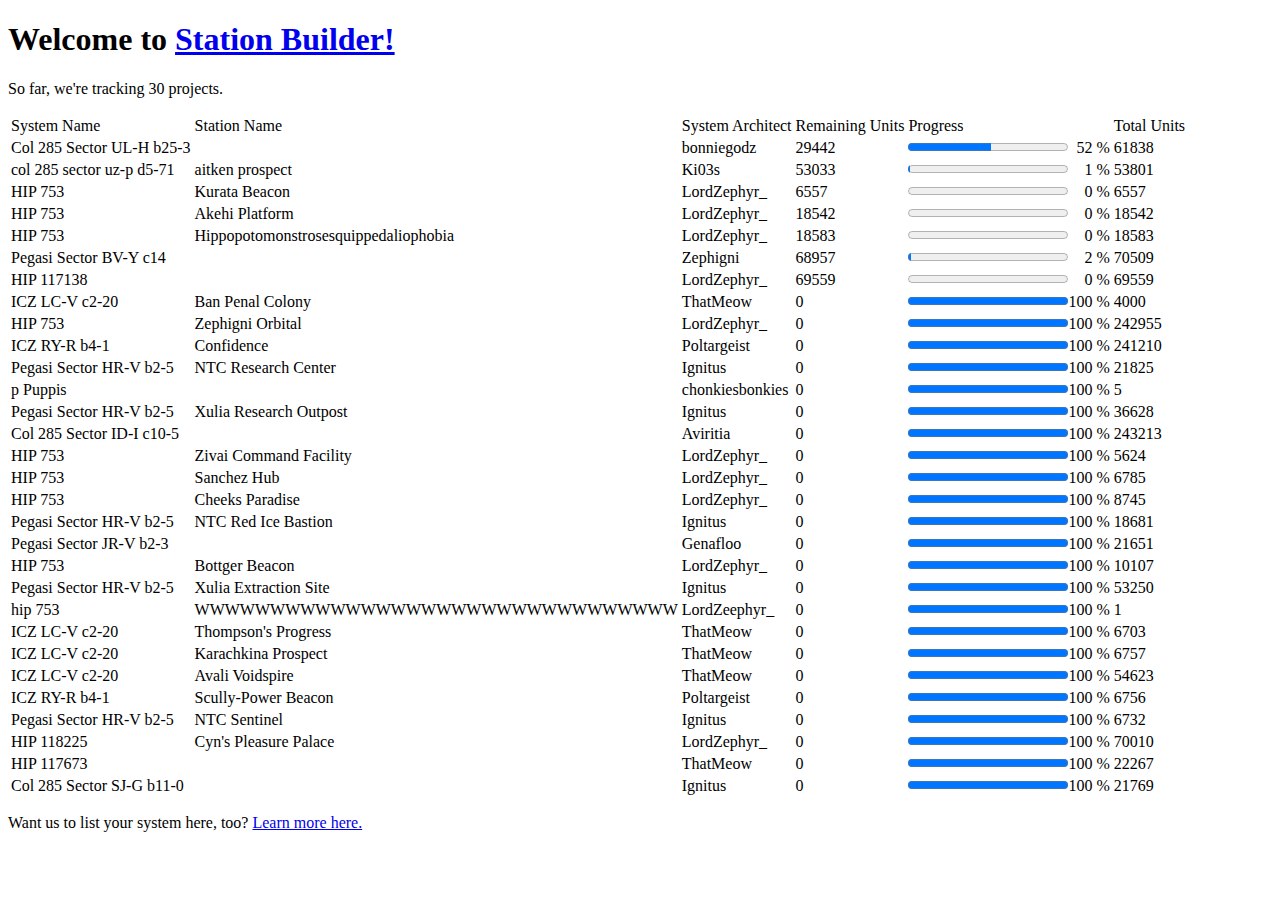
==== newIndex.html @ cc53a725 "Create newIndex.html" ====
<!DOCTYPE html>

<html lang="en">

<head>

    <meta charset="UTF-8">

    <meta name="viewport" content="width=device-width, initial-scale=1.0">
    <link rel="icon" href="https://edassets.org/static/img/stations/Orbis.png">

    <meta http-equiv="refresh" content="30">

    <title>Welcome</title>
    <link rel="stylesheet" href="./darkStyle.css">

</head>


<body>
    <div>
    <h1 class="centerAlign">Welcome to <a href="./about.html">Station Builder!</a></h1>
    </div>
    <p class="centerAlign">So far, we're tracking 30 projects.</p>

    <table class="centerAlign centerMargin">

    <thead>

        <tr>

            <td>System Name</td>

            <td>Station Name</td>

            <td>System Architect</td>

            <td>Remaining Units</td>

            <td>Progress</td>

            <td>Total Units</td>

        </tr>

    </thead>

    <tbody>

    <tr class="data-href" onclick="window.location=`./stationView?system=Col 285 Sector UL-H b25-3&station=`;"><td>Col 285 Sector UL-H b25-3</td>
<td></td>
<td>bonniegodz</td>
<td>29442</td>
<td style='display: flex'><progress value='32396' max='61838'>52 %</progress><label style='flex:1; text-align:right'>52 %</label></td>
<td>61838</td>
</tr><tr class="data-href" onclick="window.location=`./stationView?system=col 285 sector uz-p d5-71&station=aitken prospect`;"><td>col 285 sector uz-p d5-71</td>
<td>aitken prospect</td>
<td>Ki03s</td>
<td>53033</td>
<td style='display: flex'><progress value='768' max='53801'>1 %</progress><label style='flex:1; text-align:right'>1 %</label></td>
<td>53801</td>
</tr><tr class="data-href" onclick="window.location=`./stationView?system=HIP 753&station=Kurata Beacon`;"><td>HIP 753</td>
<td>Kurata Beacon</td>
<td>LordZephyr_</td>
<td>6557</td>
<td style='display: flex'><progress value='0' max='6557'>0 %</progress><label style='flex:1; text-align:right'>0 %</label></td>
<td>6557</td>
</tr><tr class="data-href" onclick="window.location=`./stationView?system=HIP 753&station=Akehi Platform`;"><td>HIP 753</td>
<td>Akehi Platform</td>
<td>LordZephyr_</td>
<td>18542</td>
<td style='display: flex'><progress value='0' max='18542'>0 %</progress><label style='flex:1; text-align:right'>0 %</label></td>
<td>18542</td>
</tr><tr class="data-href" onclick="window.location=`./stationView?system=HIP 753&station=Hippopotomonstrosesquippedaliophobia`;"><td>HIP 753</td>
<td>Hippopotomonstrosesquippedaliophobia</td>
<td>LordZephyr_</td>
<td>18583</td>
<td style='display: flex'><progress value='0' max='18583'>0 %</progress><label style='flex:1; text-align:right'>0 %</label></td>
<td>18583</td>
</tr><tr class="data-href" onclick="window.location=`./stationView?system=Pegasi Sector BV-Y c14&station=`;"><td>Pegasi Sector BV-Y c14</td>
<td></td>
<td>Zephigni</td>
<td>68957</td>
<td style='display: flex'><progress value='1552' max='70509'>2 %</progress><label style='flex:1; text-align:right'>2 %</label></td>
<td>70509</td>
</tr><tr class="data-href" onclick="window.location=`./stationView?system=HIP 117138&station=`;"><td>HIP 117138</td>
<td></td>
<td>LordZephyr_</td>
<td>69559</td>
<td style='display: flex'><progress value='0' max='69559'>0 %</progress><label style='flex:1; text-align:right'>0 %</label></td>
<td>69559</td>
</tr><tr class="data-href" onclick="window.location=`./stationView?system=ICZ LC-V c2-20&station=Ban Penal Colony`;"><td>ICZ LC-V c2-20</td>
<td>Ban Penal Colony</td>
<td>ThatMeow</td>
<td>0</td>
<td style='display: flex'><progress value='4000' max='4000'>100 %</progress><label style='flex:1; text-align:right'>100 %</label></td>
<td>4000</td>
</tr><tr class="data-href" onclick="window.location=`./stationView?system=HIP 753&station=Zephigni Orbital`;"><td>HIP 753</td>
<td>Zephigni Orbital</td>
<td>LordZephyr_</td>
<td>0</td>
<td style='display: flex'><progress value='242955' max='242955'>100 %</progress><label style='flex:1; text-align:right'>100 %</label></td>
<td>242955</td>
</tr><tr class="data-href" onclick="window.location=`./stationView?system=ICZ RY-R b4-1&station=Confidence`;"><td>ICZ RY-R b4-1</td>
<td>Confidence</td>
<td>Poltargeist</td>
<td>0</td>
<td style='display: flex'><progress value='241210' max='241210'>100 %</progress><label style='flex:1; text-align:right'>100 %</label></td>
<td>241210</td>
</tr><tr class="data-href" onclick="window.location=`./stationView?system=Pegasi Sector HR-V b2-5&station=NTC Research Center`;"><td>Pegasi Sector HR-V b2-5</td>
<td>NTC Research Center</td>
<td>Ignitus</td>
<td>0</td>
<td style='display: flex'><progress value='21825' max='21825'>100 %</progress><label style='flex:1; text-align:right'>100 %</label></td>
<td>21825</td>
</tr><tr class="data-href" onclick="window.location=`./stationView?system=p Puppis&station=`;"><td>p Puppis</td>
<td></td>
<td>chonkiesbonkies</td>
<td>0</td>
<td style='display: flex'><progress value='5' max='5'>100 %</progress><label style='flex:1; text-align:right'>100 %</label></td>
<td>5</td>
</tr><tr class="data-href" onclick="window.location=`./stationView?system=Pegasi Sector HR-V b2-5&station=Xulia Research Outpost`;"><td>Pegasi Sector HR-V b2-5</td>
<td>Xulia Research Outpost</td>
<td>Ignitus</td>
<td>0</td>
<td style='display: flex'><progress value='36628' max='36628'>100 %</progress><label style='flex:1; text-align:right'>100 %</label></td>
<td>36628</td>
</tr><tr class="data-href" onclick="window.location=`./stationView?system=Col 285 Sector ID-I c10-5&station=`;"><td>Col 285 Sector ID-I c10-5</td>
<td></td>
<td>Aviritia</td>
<td>0</td>
<td style='display: flex'><progress value='243213' max='243213'>100 %</progress><label style='flex:1; text-align:right'>100 %</label></td>
<td>243213</td>
</tr><tr class="data-href" onclick="window.location=`./stationView?system=HIP 753&station=Zivai Command Facility`;"><td>HIP 753</td>
<td>Zivai Command Facility</td>
<td>LordZephyr_</td>
<td>0</td>
<td style='display: flex'><progress value='5624' max='5624'>100 %</progress><label style='flex:1; text-align:right'>100 %</label></td>
<td>5624</td>
</tr><tr class="data-href" onclick="window.location=`./stationView?system=HIP 753&station=Sanchez Hub`;"><td>HIP 753</td>
<td>Sanchez Hub</td>
<td>LordZephyr_</td>
<td>0</td>
<td style='display: flex'><progress value='6785' max='6785'>100 %</progress><label style='flex:1; text-align:right'>100 %</label></td>
<td>6785</td>
</tr><tr class="data-href" onclick="window.location=`./stationView?system=HIP 753&station=Cheeks Paradise`;"><td>HIP 753</td>
<td>Cheeks Paradise</td>
<td>LordZephyr_</td>
<td>0</td>
<td style='display: flex'><progress value='8745' max='8745'>100 %</progress><label style='flex:1; text-align:right'>100 %</label></td>
<td>8745</td>
</tr><tr class="data-href" onclick="window.location=`./stationView?system=Pegasi Sector HR-V b2-5&station=NTC Red Ice Bastion`;"><td>Pegasi Sector HR-V b2-5</td>
<td>NTC Red Ice Bastion</td>
<td>Ignitus</td>
<td>0</td>
<td style='display: flex'><progress value='18681' max='18681'>100 %</progress><label style='flex:1; text-align:right'>100 %</label></td>
<td>18681</td>
</tr><tr class="data-href" onclick="window.location=`./stationView?system=Pegasi Sector JR-V b2-3&station=`;"><td>Pegasi Sector JR-V b2-3</td>
<td></td>
<td>Genafloo</td>
<td>0</td>
<td style='display: flex'><progress value='21651' max='21651'>100 %</progress><label style='flex:1; text-align:right'>100 %</label></td>
<td>21651</td>
</tr><tr class="data-href" onclick="window.location=`./stationView?system=HIP 753&station=Bottger Beacon`;"><td>HIP 753</td>
<td>Bottger Beacon</td>
<td>LordZephyr_</td>
<td>0</td>
<td style='display: flex'><progress value='10107' max='10107'>100 %</progress><label style='flex:1; text-align:right'>100 %</label></td>
<td>10107</td>
</tr><tr class="data-href" onclick="window.location=`./stationView?system=Pegasi Sector HR-V b2-5&station=Xulia Extraction Site`;"><td>Pegasi Sector HR-V b2-5</td>
<td>Xulia Extraction Site</td>
<td>Ignitus</td>
<td>0</td>
<td style='display: flex'><progress value='53250' max='53250'>100 %</progress><label style='flex:1; text-align:right'>100 %</label></td>
<td>53250</td>
</tr><tr class="data-href" onclick="window.location=`./stationView?system=hip 753&station=WWWWWWWWWWWWWWWWWWWWWWWWWWWWWWWW`;"><td>hip 753</td>
<td>WWWWWWWWWWWWWWWWWWWWWWWWWWWWWWWW</td>
<td>LordZeephyr_</td>
<td>0</td>
<td style='display: flex'><progress value='1' max='1'>100 %</progress><label style='flex:1; text-align:right'>100 %</label></td>
<td>1</td>
</tr><tr class="data-href" onclick="window.location=`./stationView?system=ICZ LC-V c2-20&station=Thompson's Progress`;"><td>ICZ LC-V c2-20</td>
<td>Thompson's Progress</td>
<td>ThatMeow</td>
<td>0</td>
<td style='display: flex'><progress value='6703' max='6703'>100 %</progress><label style='flex:1; text-align:right'>100 %</label></td>
<td>6703</td>
</tr><tr class="data-href" onclick="window.location=`./stationView?system=ICZ LC-V c2-20&station=Karachkina Prospect`;"><td>ICZ LC-V c2-20</td>
<td>Karachkina Prospect</td>
<td>ThatMeow</td>
<td>0</td>
<td style='display: flex'><progress value='6757' max='6757'>100 %</progress><label style='flex:1; text-align:right'>100 %</label></td>
<td>6757</td>
</tr><tr class="data-href" onclick="window.location=`./stationView?system=ICZ LC-V c2-20&station=Avali Voidspire`;"><td>ICZ LC-V c2-20</td>
<td>Avali Voidspire</td>
<td>ThatMeow</td>
<td>0</td>
<td style='display: flex'><progress value='54623' max='54623'>100 %</progress><label style='flex:1; text-align:right'>100 %</label></td>
<td>54623</td>
</tr><tr class="data-href" onclick="window.location=`./stationView?system=ICZ RY-R b4-1&station=Scully-Power Beacon`;"><td>ICZ RY-R b4-1</td>
<td>Scully-Power Beacon</td>
<td>Poltargeist</td>
<td>0</td>
<td style='display: flex'><progress value='6756' max='6756'>100 %</progress><label style='flex:1; text-align:right'>100 %</label></td>
<td>6756</td>
</tr><tr class="data-href" onclick="window.location=`./stationView?system=Pegasi Sector HR-V b2-5&station=NTC Sentinel`;"><td>Pegasi Sector HR-V b2-5</td>
<td>NTC Sentinel</td>
<td>Ignitus</td>
<td>0</td>
<td style='display: flex'><progress value='6732' max='6732'>100 %</progress><label style='flex:1; text-align:right'>100 %</label></td>
<td>6732</td>
</tr><tr class="data-href" onclick="window.location=`./stationView?system=HIP 118225&station=Cyn's Pleasure Palace`;"><td>HIP 118225</td>
<td>Cyn's Pleasure Palace</td>
<td>LordZephyr_</td>
<td>0</td>
<td style='display: flex'><progress value='70010' max='70010'>100 %</progress><label style='flex:1; text-align:right'>100 %</label></td>
<td>70010</td>
</tr><tr class="data-href" onclick="window.location=`./stationView?system=HIP 117673&station=`;"><td>HIP 117673</td>
<td></td>
<td>ThatMeow</td>
<td>0</td>
<td style='display: flex'><progress value='22267' max='22267'>100 %</progress><label style='flex:1; text-align:right'>100 %</label></td>
<td>22267</td>
</tr><tr class="data-href" onclick="window.location=`./stationView?system=Col 285 Sector SJ-G b11-0&station=`;"><td>Col 285 Sector SJ-G b11-0</td>
<td></td>
<td>Ignitus</td>
<td>0</td>
<td style='display: flex'><progress value='21769' max='21769'>100 %</progress><label style='flex:1; text-align:right'>100 %</label></td>
<td>21769</td>
</tr>
    </tbody>

    </table>

    <p class="centerAlign">Want us to list your system here, too? <a href="./submit-a-station">Learn more here.</a></p>

</body>

</html>
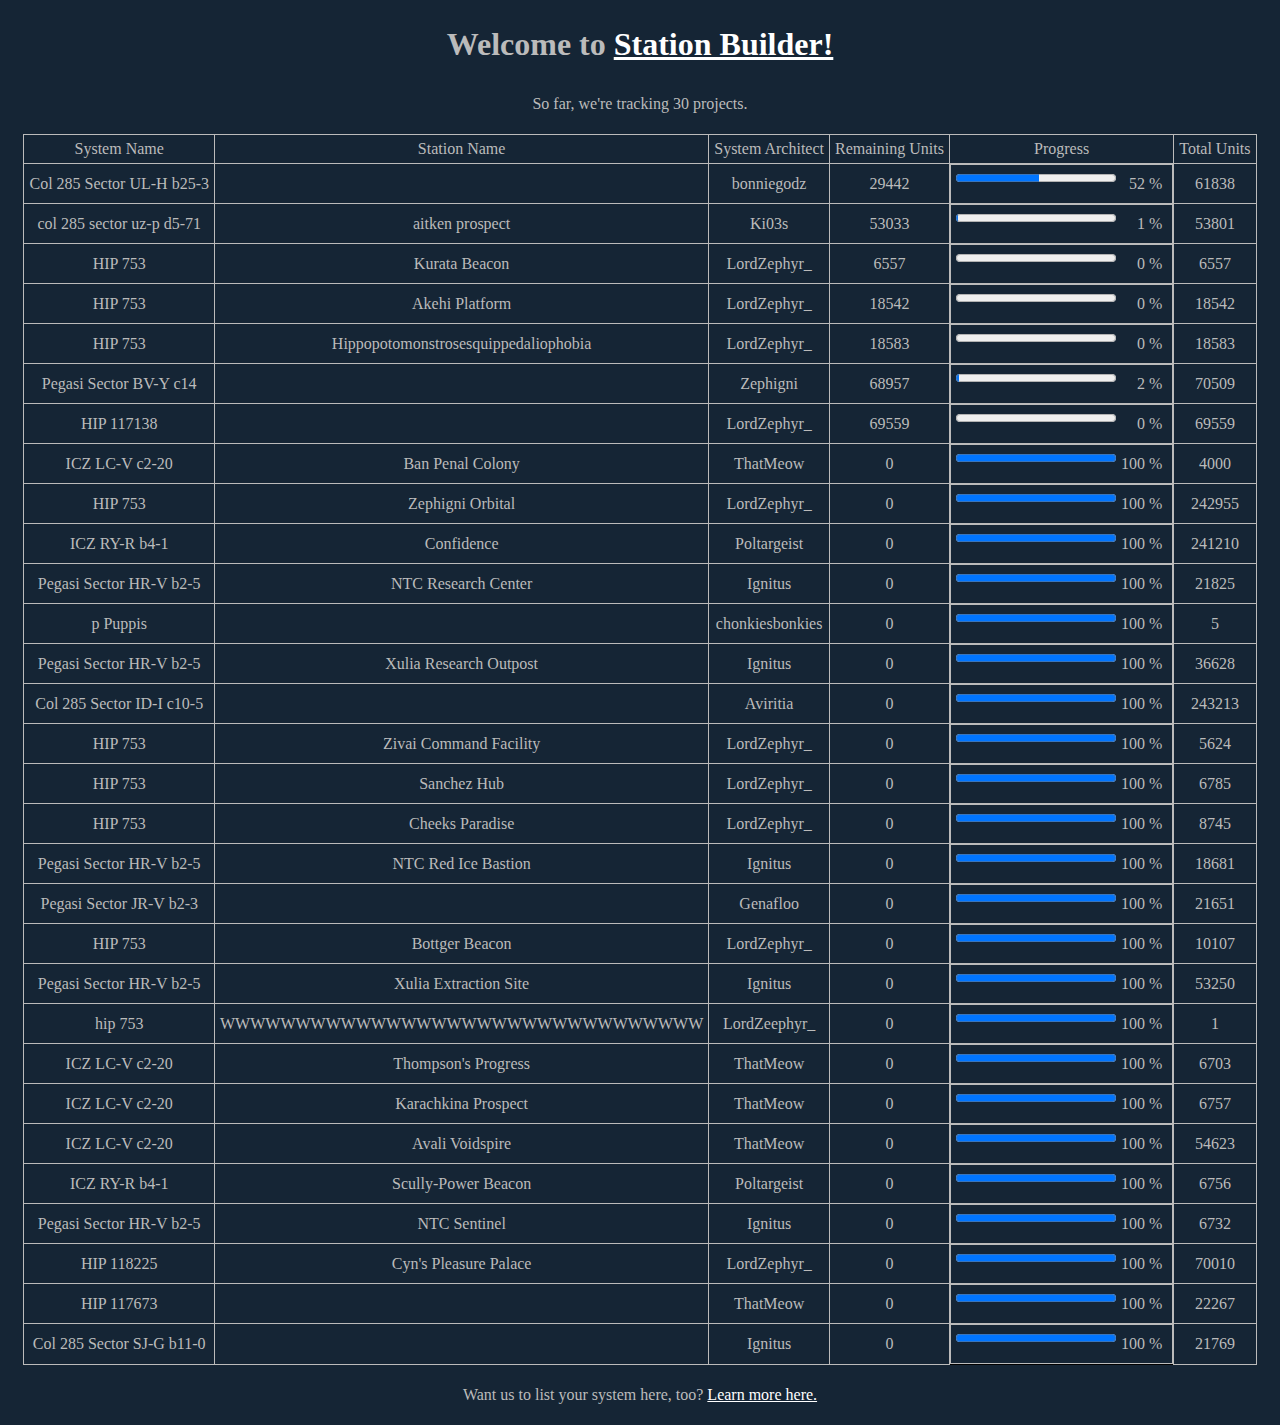
==== commit 59bcb571: "Update newIndex.html" ====
--- a/newIndex.html
+++ b/newIndex.html
@@ -10,7 +10,6 @@
     <meta name="viewport" content="width=device-width, initial-scale=1.0">
     <link rel="icon" href="https://edassets.org/static/img/stations/Orbis.png">
 
-    <meta http-equiv="refresh" content="30">
 
     <title>Welcome</title>
     <link rel="stylesheet" href="./darkStyle.css">
--- a/darkStyle.css
+++ b/darkStyle.css
@@ -0,0 +1,66 @@
+
+
+        table, th, td {
+
+            border: 1px solid;
+
+        }
+
+        table {
+
+            border-collapse: collapse;
+
+        }
+
+	    html {
+
+	    	background-color: #152535;
+
+	    }
+
+	    td, label, h1, h2, h3, p {
+
+		    color: #BBBBBB;
+
+            padding: 5px
+
+	    }
+	
+	.dontPad {
+		padding:auto
+	}
+
+	.noBottoms {
+		margin-bottom: 0%;
+		padding-bottom: 0px
+		
+	}
+
+        .spacer {
+
+            margin-top: 0px;
+
+	    padding-top: 0px;
+
+            font-size: smaller;
+
+            padding-bottom: 5px
+
+        }
+
+        .data-href { cursor: pointer; }
+	.unbordered {
+
+		border: 0px;
+
+	}
+	
+	a {
+		color:#FFFFFF;
+	}
+	.centerAlign {
+		text-align:center;
+	}
+	.centerMargin {
+		margin:auto;
+	}
